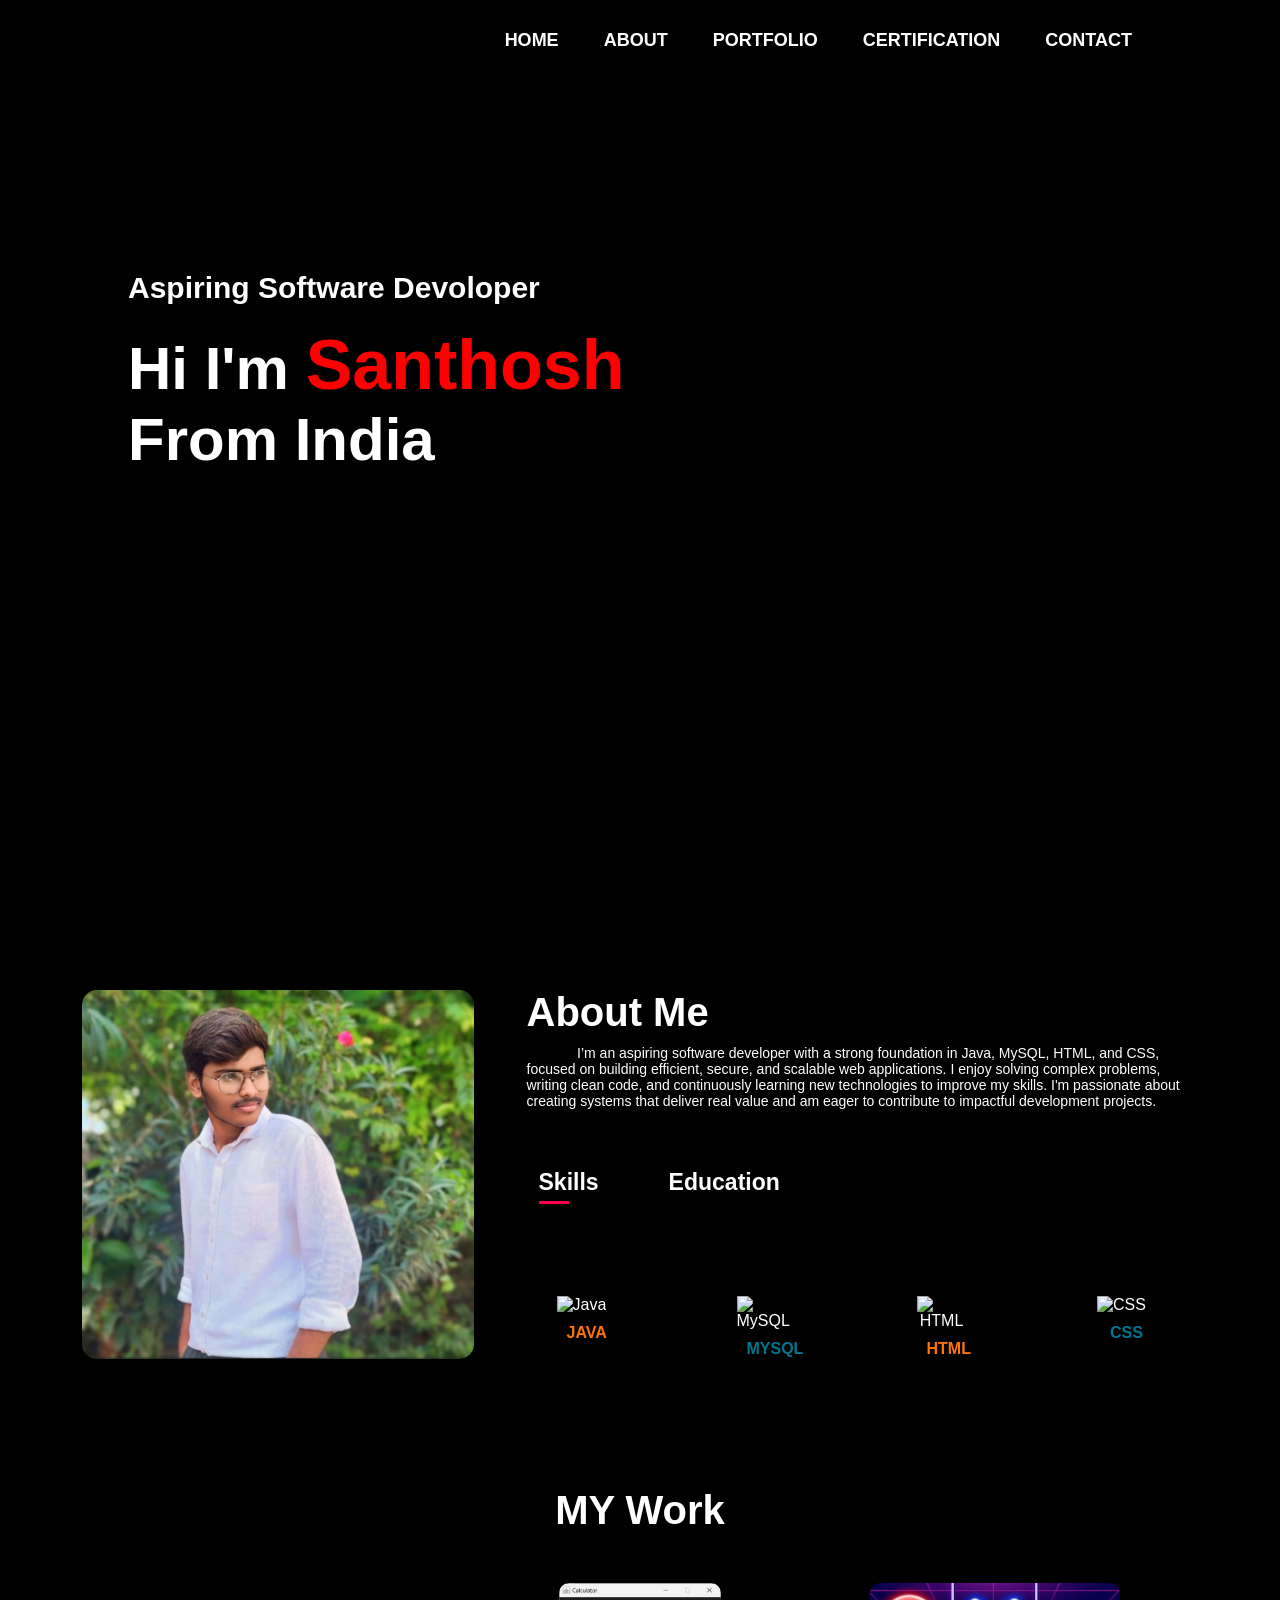
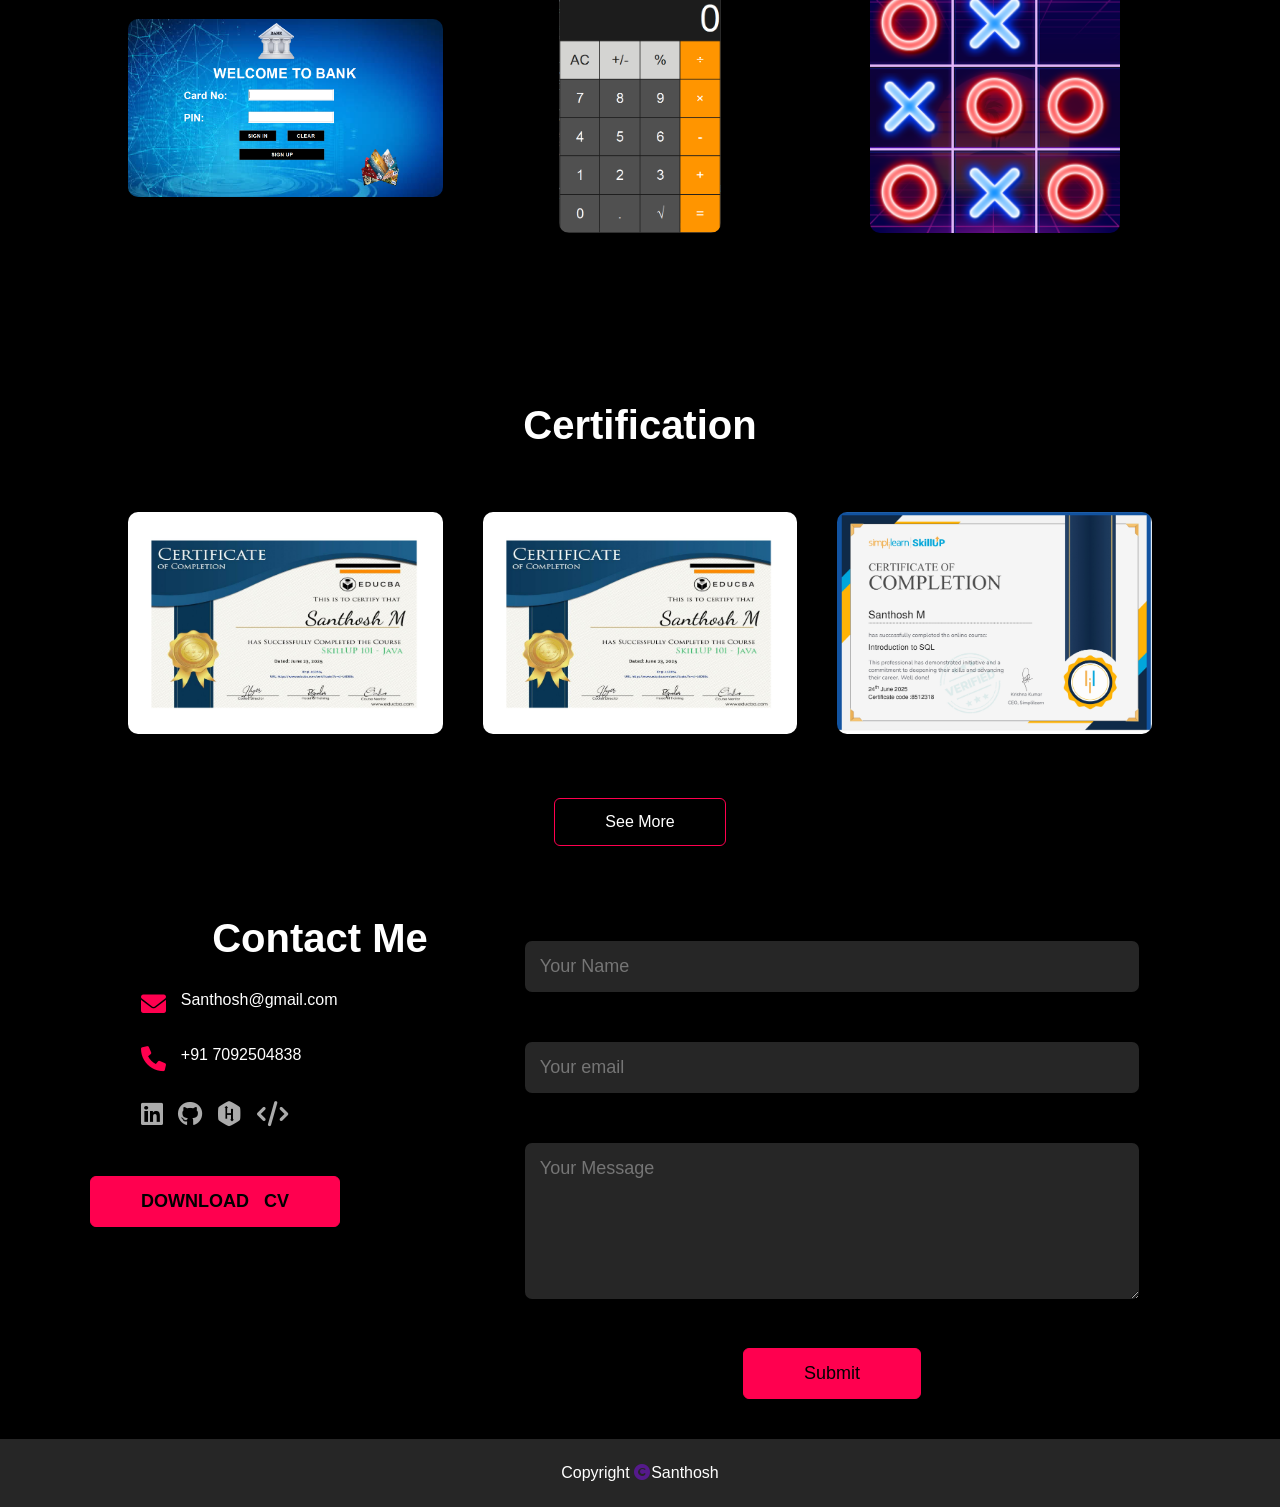
==== index.html @ 84908a9b "Add files via upload" ====
<!DOCTYPE html>
<html lang="en">
<head>
  <meta charset="UTF-8">
   <meta http-equiv="X-UA-Compatible" content="IE=edge">
  <meta name="viewport" content="width=device-width, initial-scale=1.0">
  <title>Portfolio</title>
  <link rel="stylesheet" href="style.css">
  <link rel="stylesheet" href="https://cdnjs.cloudflare.com/ajax/libs/font-awesome/6.0.0/css/all.min.css">

</head>
<body>
  <div id ="header">
  <div class = "container">
    <nav>
      <img src="" class="logo">
      <ul id="sidemenu">
          <li><a href="#header">HOME </a></li>
          <li><a href="#about">ABOUT </a></li>
          <li><a href="#portfolio">PORTFOLIO </a></li>
          <li><a href="#cer">CERTIFICATION </a></li>
          <li><a href="#contact">CONTACT </a></li>
          <i class="fa-solid fa-circle-xmark" onclick="closemenu()"></i>

      </ul>
      <i class="fa-solid fa-bars" onclick="openmenu()"></i>
    </nav>
  
  <div class ="text">
    <p> Aspiring Software Devoloper</p>
    <h1>Hi I'm <span>Santhosh</span> <br>From India</h1>
  </div>
  
   
  </div>

  </div>
  <div id = "about">
    <div class="row">
      <div class="about-col-1" >
        <img src="profile.jpg">
         </div>
        <div class="about-col-2">
           <h1 class="sub-title">About Me</h1>
           <p id="me">  &nbsp;&nbsp;&nbsp;&nbsp;&nbsp;&nbsp;&nbsp;&nbsp;&nbsp;&nbsp;&nbsp;&nbsp;  I’m an aspiring software developer with a strong foundation in Java, MySQL,
             HTML, and CSS, focused on building efficient, secure, and scalable web applications. I enjoy solving complex problems, writing clean code, and continuously learning
              new technologies to improve my skills. I'm passionate about creating systems that deliver real value and am eager to contribute to impactful development projects.          
             </p>
              <div class="tab-titles"> 
                <p class="tab-links active-link"onclick="opentab('skills')">Skills</p>
               
                <p class="tab-links"onclick="opentab('education')">Education</p>
               
              </div>
              <div class="tab-content active-tab" id="skills">
          <div class="tech-container">
    <div class="tech-box">
      <img src="https://cdn.jsdelivr.net/gh/devicons/devicon/icons/java/java-original.svg" alt="Java">
      <span id="clr1">JAVA</span>
    </div>
    <div class="tech-box">
      <img src="https://cdn.jsdelivr.net/gh/devicons/devicon/icons/mysql/mysql-original.svg" alt="MySQL">
      <span id="clrmy">MYSQL</span>
    </div>
    <div class="tech-box">
      <img src="https://cdn.jsdelivr.net/gh/devicons/devicon/icons/html5/html5-original.svg" alt="HTML">
      <span id="clr1">HTML</span>
    </div>
    <div class="tech-box">
      <img src="https://cdn.jsdelivr.net/gh/devicons/devicon/icons/css3/css3-original.svg" alt="CSS">
      <span id="clrmy">CSS</span>
    </div>
          </div>
              </div>
              <div class="tab-content" id="education">
                <p id="clr">BACHELOR OF SCIENCE IN COMPUTER SCIENCE</p>
                <p>KSG COLLEGE OF ARTS AND SCIENCE ,BHARATHIAR UNIVERSITY</p>
                <p>2022-2025</p>
                <p>CGPA - 8.2 </p>

                <p id="clr">HIGHER SECONDARY</p>
                <p>WISDOM MATRIC HIGER SECONDARY SCHOOL</p>
                <p>2020-2022</p>
               

              </div>
         </div>
     
    </div>
  </div>
      <div id="portfolio">
        <div class="container">
          <h1 class="sub-title">MY Work</h1>
           <div class="work-list">
            <div class="work">
              <img src="bank1.png">
              <div class="layer">
                <h3 id="bold">Bank Management System</h3>
                <p id="me">A bank management system ensures secure user authentication, efficient 
                  transaction handling, and robust database management. It streamlines banking
                   operations while enhancing user experience and data protection.</p>
                  <a href="https://github.com/SanthoshBSc/Banking-Management-System.git"><i class="fa-solid fa-code"></i></a>
            
              </div>
            </div>
            <div class="work" id="calc">
              <img src="calcu.png">
              <div class="layer">
                <p id="bold">Calculator Project</p>
                <p id="me">A calculator project allows users to perform basic arithmetic operations efficiently, 
                  providing a simple yet essential tool for quick computations. Implementing structured logic
                   and modular design ensures accuracy and an intuitive user experience.</p>
                  <a href="https://github.com/SanthoshBSc/Calculator/blob/24cf84648ebcfe4186fbf2a8cff91c4c0ee6f7d0/Calculator.java"><i class="fa-solid fa-code"></i></a>
            
              </div>
            </div>
            <div class="work">
              <img src="tic tac.png">
              <div class="layer">
                <p id="bold">TIC TAC TOE</p>
                <p id="me">Tic Tac Toe (Java Swing) A simple two-player game with a clean GUI, win/draw detection, and responsive design. Built using Java Swing, it demonstrates basic event handling and game logic.</p>
                  <a href="https://github.com/SanthoshBSc/TIC-TAC-TOE/blob/77765eb615c0418b73da820a7374ab0ce435f60d/Tick.java"><i class="fa-solid fa-code"></i></a>
            
              </div>
            </div>

           </div>
           
        </div>
     <div id="cer">
  <div class="container">
    <h1 class="sub-title " id="can"><strong>Certification</strong></h1>
    <div class="cwork-list">
      <div class="work">
        <img src="cre java.jpg">
        <div class="layer">
         
          <p id="font">Java Advance</p>
          <a href="#"><i class="fa-solid fa-code"></i></a>
        </div>
      </div>

      <div class="work">
        <img src="cre java.jpg">
        <div class="layer">
        
          <p id="font">Java Basics</p>
          <a href="#"><i class="fa-solid fa-code"></i></a>
        </div>
      </div>

      <div class="work">
        <img src="cre sql.jpg">
        <div class="layer">
   
          <p id="font">MySQL Basic</p>
          <a href="#"><i class="fa-solid fa-code"></i></a>
        </div>
      </div>
    </div>

    <a href="#" class="btn">See More</a>
  </div>
</div>

  <div id="contact">
  <div class="container">
    <div class="row">
      <div class="contact-left">
        <h1 class="sub-title">Contact Me</h1>
        <p><i class="fa-solid fa-envelope"></i>Santhosh@gmail.com</p>
        
        <p class="phone"><i class="fa-solid fa-phone"></i>+91 7092504838</p>
    
        <div class="social-icons">
          <a href="http://www.linkedin.com/in/santhosh261024"><i class="fa-brands fa-linkedin"></i></a>
          
          <a href="https://github.com/SanthoshBSc"><i class="fa-brands fa-github"></i></a>
          <a href="https://www.hackerrank.com/profile/santhosh04idm"><i class="fa-brands fa-hackerrank"></i></a>
          <a href="https://leetcode.com/u/Santhosh_Murugesan/"> <i class="fa fa-code"></i></a>
        </div>
        <a href="summa.pdf" download class="btn btn2" id="cv">DOWNLOAD  &nbsp; CV</a>
      </div>
      <div class="contact-right">
        <form name="submit-to-google-sheet">
          <input type="text" name="Name" placeholder="Your Name" required>
          <input type="email" name="Email" placeholder="Your email" required>
          <textarea name="Message" rows="6" placeholder="Your Message"></textarea>
          <button type="submit" class="btn btn2">Submit</button>
        </form>
        <span id="msg"></span>
      </div>
    </div>
  </div>
  <div class="copyright">
    <p>Copyright <a href=""><i class="fa-solid fa-copyright"></i></a>Santhosh</p>
  </div>
</div>

<script>
  var  link = document.getElementsByClassName("tab-links");
  var  link = document.getElementsByClassName("tab-content");
function opentab(tabname){
  for(tablink of document.getElementsByClassName("tab-links")){
    tablink.classList.remove("active-link");
  }
  for(tabcontent of document.getElementsByClassName("tab-content")){
    tabcontent.classList.remove("active-tab");
  }
  event.currentTarget.classList.add("active-link");
  document.getElementById(tabname).classList.add("active-tab");
}



</script>
<script>
    var sidemenu=document.getElementById("sidemenu");
       function openmenu(){
        sidemenu.style.right="0";
       }
       function closemenu(){
        sidemenu.style.right="-200px";
       }
</script>
<script>
  const scriptURL = 'https://script.google.com/macros/s/AKfycbzmolzq1rmRuzmah_ASzI4NoVQ3ss7BE_T0YlH5QV8UuCfJOfVp3TQiWNOHGNhlWoqj/exec'
  const form = document.forms['submit-to-google-sheet']
  const msg = document.getElementById("msg")
  form.addEventListener('submit', e => {
    e.preventDefault()
    fetch(scriptURL, { method: 'POST', body: new FormData(form)})
      .then(response => {msg.innerHTML="Your Message Has been Sumbited"
        setTimeout(function(){
          msg.innerHTML=""
        },5000)
        form.reset()
      })
      .catch(error => console.error('Error!', error.message))
  })
</script>
</body>
</html>
---- style.css ----
* {
  margin: 0;
  padding: 0;
   font-family: 'Poppins', sans-serif;
  box-sizing: border-box;
}
html{
  scroll-behavior:smooth  ;
}

body {
  background:#000000;
  color: #ffffff;
 
}
#header{
  margin-top: 10px;
  width: 100%;
  height: 100vh;
  background-image: url("");
  font-weight: 700;
  font-size: large;
  background-size: cover;
  background-position: center;
}
.container{
  padding: 10px 10%;
  text-align: center;
}

nav{
  display: flex;
  align-items: center;
  justify-content: space-between;
  flex-wrap: wrap;
}
.logo{
  width: 140px;

}
 
nav ul li{
  display: inline-block;
  list-style: none;
  margin: 10px 20px;
}
nav ul li a{
  color: rgb(255, 255, 255);
  text-decoration: none;
  font-size: 18px;
  position: relative;
}

nav ul li a::after{
  content: '';
  width: 0;
  height: 3px;
  background-color: rgb(192, 73, 73);
  position: absolute;
  left: 0;
  bottom: -6px;
  transition: 0.5s;
}
nav ul li a:hover::after{
          width: 100%;
}
.text{
  margin-top: 210px;
 
  font-size: 30px;
  text-align: left;
 
  
}
.text h1{
  
  font-size: 60px;
  margin-top: 20px;
}
.text h1 span{
  color: red;
  font-size: 70px;
}

#about{
  padding: 80px;
  color: #ffffff;
}
.row{
  display: flex;
  justify-content: space-around;
  flex-wrap: wrap;
 
}
.about-col-1{
  flex-basis: 35%;
}
.about-col-1 img{
  width: 100%;
  border-radius: 15px;
}
.about-col-2{
  flex-basis: 60%;
  margin-left: 50px;
}
.sub-title{
  font-size: 40px;
  font-weight: 600;
  color: #ffffff;
}
.tab-titles{
  display: flex;
  margin:60px 12px;
}
.tab-links{
  margin-right: 70px;
  font-size: 23px;
  font-weight: 600;
  cursor: pointer;
  position: relative;
}
.tab-links::after{
  content: '';
  width: 0;
  height: 3px;
  background-color: #ff004f;
  position: absolute;
  left: 0;
  bottom: -8px;
  transition: 0.5s;
}

.tab-links.active-link::after{
  width: 50%;
}
 
.tab-content{
  display: none;
}
.tab-content.active-tab{
  display: block;
}
#education{
  font-size: 17px;
  
 
}
#education p{
  margin-top: 20px;
}
#me{
  margin-top: 10px;
  font-size: 14px;
}

#clr{
  color: #ff004f;
  font-size: 18px;
  font-weight: 600;
  
}
#clr1{
  color: #ff7403;
}
#clrmy{
  color: #00758f;
}
#bold{
  font-size: 22px;
  font-weight: 600;
  margin-bottom: 0px;
}
.tech-container {
      display: grid;
      grid-template-columns: repeat(4, 120px);
      gap: 60px;
      text-align: center;
    }
    .tech-box {
      color: #fff;
      padding: 40px;
      border-radius: 10px;
      transition: transform 0.3s;
    }
    .tech-box:hover {
      transform: scale(1.1);
    }
    .tech-box img {
      width: 60px;
      height: 60px;
      margin-bottom: 10px;
      margin-left: -10px;
    }
    .tech-box span {
      display: block;
      font-weight: bold;
        margin-top: 5px;}
    
#portfolio{
  padding:50px 0px ;
  flex-direction: column;
  align-items: center;
}

.work-list{
  display: grid;
  grid-template-columns: repeat(auto-fit,minmax(250px, 1fr));
  grid-gap:40px;
  margin-top: 50px;
 

}
.cwork-list {
  display: grid;
  grid-template-columns: repeat(auto-fit, minmax(250px, 1fr));
  grid-gap: 40px;
  margin-top: 50px;
  justify-content: center;
}
#cer{
  margin-top: 150px;
}
#can{
  font-size: 30;
  
}
#font {
  font-size: 20px;
  font-weight: 600;
}

.work {
  width: 100%;
  height: 250px; /* fixed height */
  position: relative;
  overflow: hidden;
  border-radius: 10px;
  display: flex;
  align-items: center;
  justify-content: center;
}

.work img {
  max-width: 100%;
  max-height: 100%;
  object-fit: contain;
  border-radius: 10px;
}

.layer{
  width: 100%;
  height: 0;
  background:linear-gradient(rgba(0,0,0,0.6),#ff004f);
  border-radius: 10px;
  position: absolute;
  left: 0;
  bottom: 0;
  overflow: hidden;
  display: flex;
  align-items: center;
  justify-content: center;
  flex-direction: column;
  padding: 0 40px;
  text-align: center;
  font-size:14px ;
  transition:height 0.5s;

}
.layer h3{
  font-weight: 500;
  margin-bottom:20px ;
}
.layer a{
  margin-top: 20px;
  color:#ff004f;
  text-decoration:none ;
  font-size: 18px;
  line-height: 60px;
  background: #ffffff;
  width: 60px;
  height: 60px;
  border-radius: 50%;
  text-align: center;
}
.work:hover img{
  transform:scale(1.1);
}
.work:hover .layer{
  height: 100%;
}
.btn{
  display: block;
  margin:50px auto ;
  width: fit-content;
  border: 1px solid #ff004f;
  padding: 14px 50px;
  border-radius: 6px;
  text-decoration: none;
  color: #ffffff;
  transition: background 0.5s;

}
.btn:hover{
  background-color: #ff004f;
}



.contact-left{
  flex-basis: 35%;
}
.contact-right{
  flex-basis: 60%;
}
.contact-left p{
   margin-top: 30px;
   display: flex;
}
#contact .contact-left p i{
  color: #ff004f;
  margin-right: 15px;
  font-size: 25px;
}
.social-icons {
  margin-top: 30px;
  display: flex;
  flex-direction: row;
  align-items: flex-start; /* Align like email/phone */
  gap: 15px; /* spacing between icons */
}

.social-icons a {
  text-decoration: none;
  font-size: 25px;
  color: #ababab;
  display: flex; /* So icons align cleanly */
  align-items: center;
  transition: transform 0.5s;
}
.social-icons a:hover{
  color:#ff004f ;
  transform: translateY(-5px);
}
.btn.btn2{
  display: inline-block;
  background: #ff004f !important;
  color: #000000;
}

#cv {

 margin-left: -210px;
font-size: 18px;
 font-weight: 600;
 
}
.contact-right form{
  width: 100%;
}
form input, form textarea{
   width: 100%;
   border: 0;
   outline: none;
   background: #262626; 
   padding: 15px;
   margin: 25px 0;
   color: #ffffff ;
   font-size: 18px;
   border-radius: 7px;
}
form .btn2{
  padding: 14px 60px;
  font-size: 18px;
  margin-top: 20px;
  cursor: pointer;
}
.copyright{
  width: 100%;
  text-align: center;
  padding: 25px 0;
  background: #262626;
  font-weight: 300;
  margin-top: 20px;

}

nav .fa-solid {
  display: none;
}
@media only screen and (max-width: 600px) {
  #header {
    background-image: url("image.jpg");
  }

  nav .fa-bars {
    display: block;
    font-size: 25px;
    color: #fff;
    cursor: pointer;
  }

  nav ul {
    background: #ff004f;
    position: fixed;
    top: 0;
    left: -200px; /* Slide from left */
    width: 200px;
    height: 100vh;
    padding-top: 50px;
    z-index: 10;
    transition: left 0.5s ease;
    flex-direction: column;
  }

  nav ul li {
    display: block;
    margin: 20px;
  }

  nav ul .fa-circle-xmark {
    position: absolute;
    top: 25px;
    right: 25px;
    font-size: 24px;
    color: white;
    cursor: pointer;
  }

  .text {
    margin-top: 60vh;
    font-size: 16px;
    text-align: center;
  }

  .text h1 {
    font-size: 30px;
    text-align: center;
  }

  .sub-title {
    font-size: 30px;
    text-align: center;
  }

  .about-col-1,
  .about-col-2,
  .contact-left,
  .contact-right {
    flex-basis: 100%;
    text-align: center;
  }

  .about-col-1 {
    margin-bottom: 20px;
  }

  .about-col-2 {
    font-size: 14px;
  }

  .tab-links {
    font-size: 16px;
    margin: 0 10px;
  }

  .layer {
    height: 100% !important;
    font-size: 12px !important;
    padding: 15px !important;
  }

  .copyright {
    font-size: 14px;
  }

  #cv {
    margin-left: 0;
    text-align: center;
    display: block;
    margin: 20px auto;
  }

  .social-icons {
    justify-content: center;
    flex-wrap: wrap;
    gap: 10px;
  }
}

#msg{
  color: #61b752;
  margin-top: -40px;
  display: block;
}
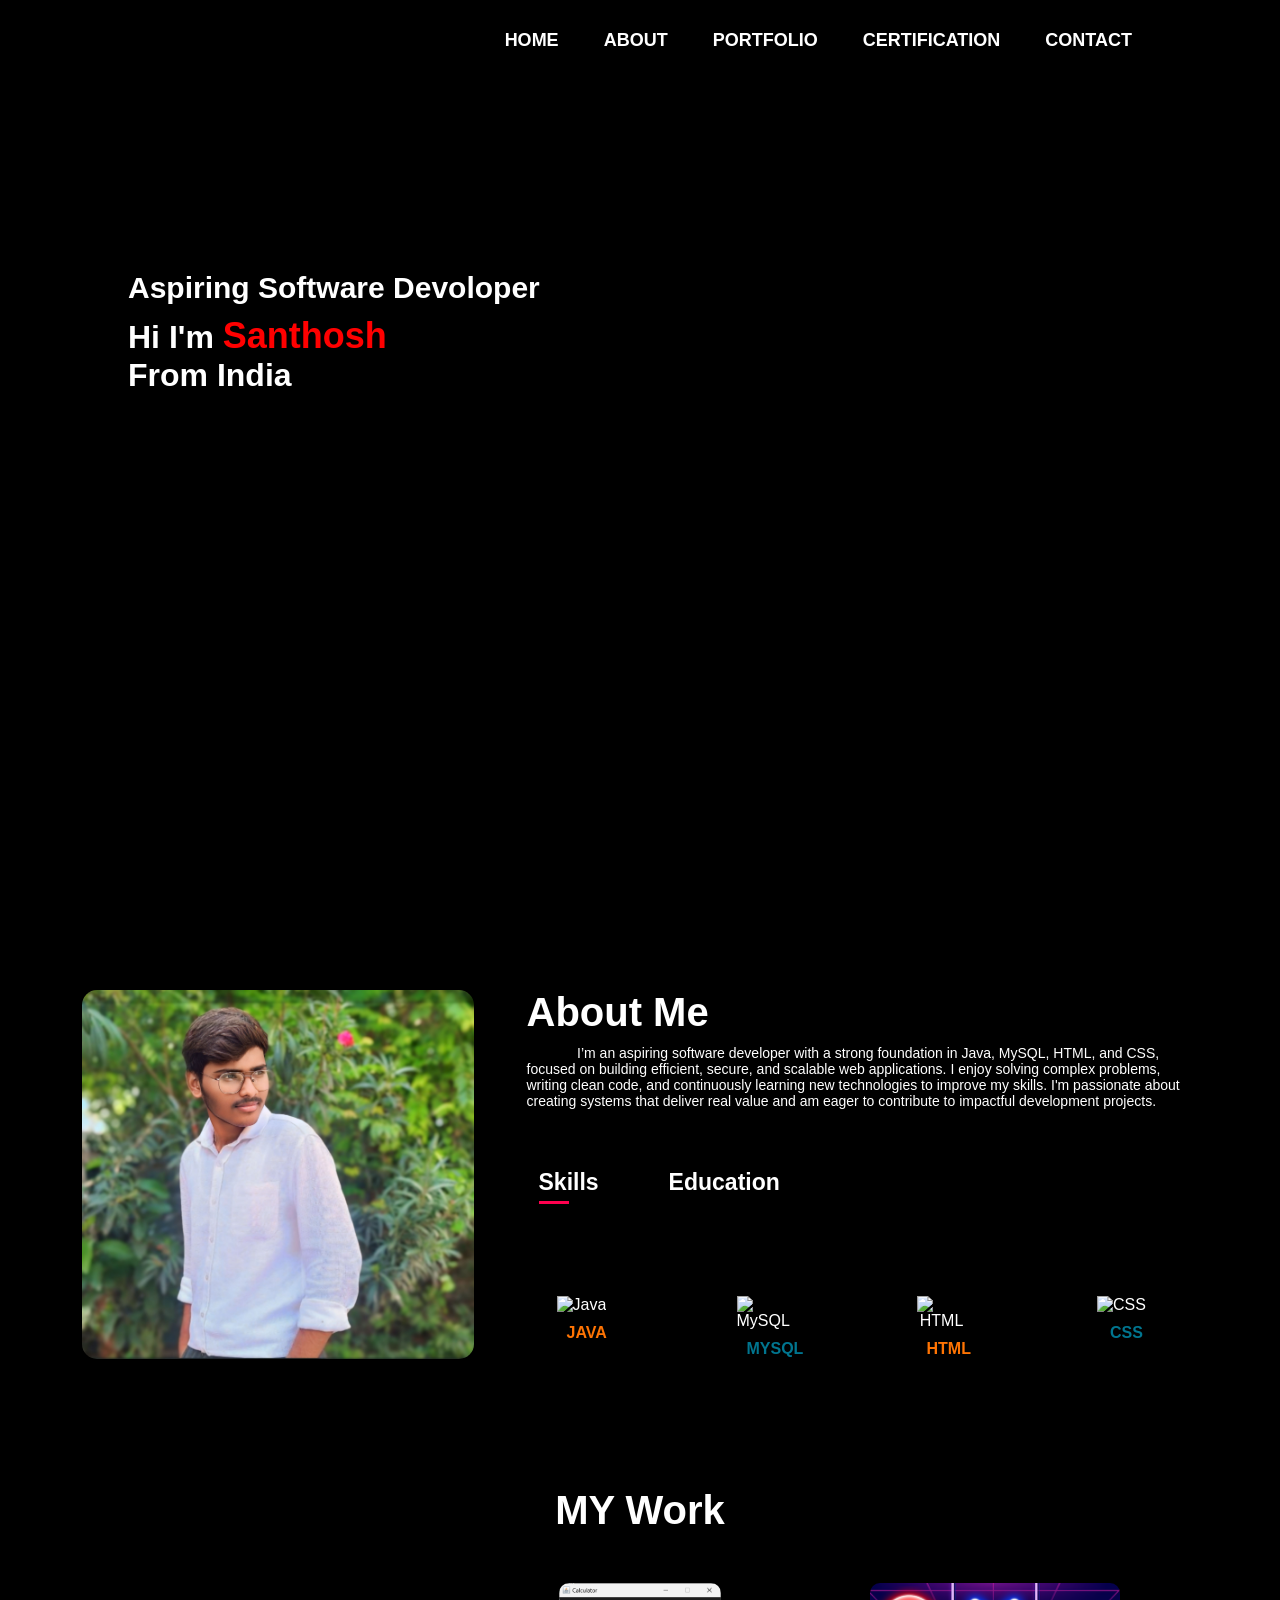
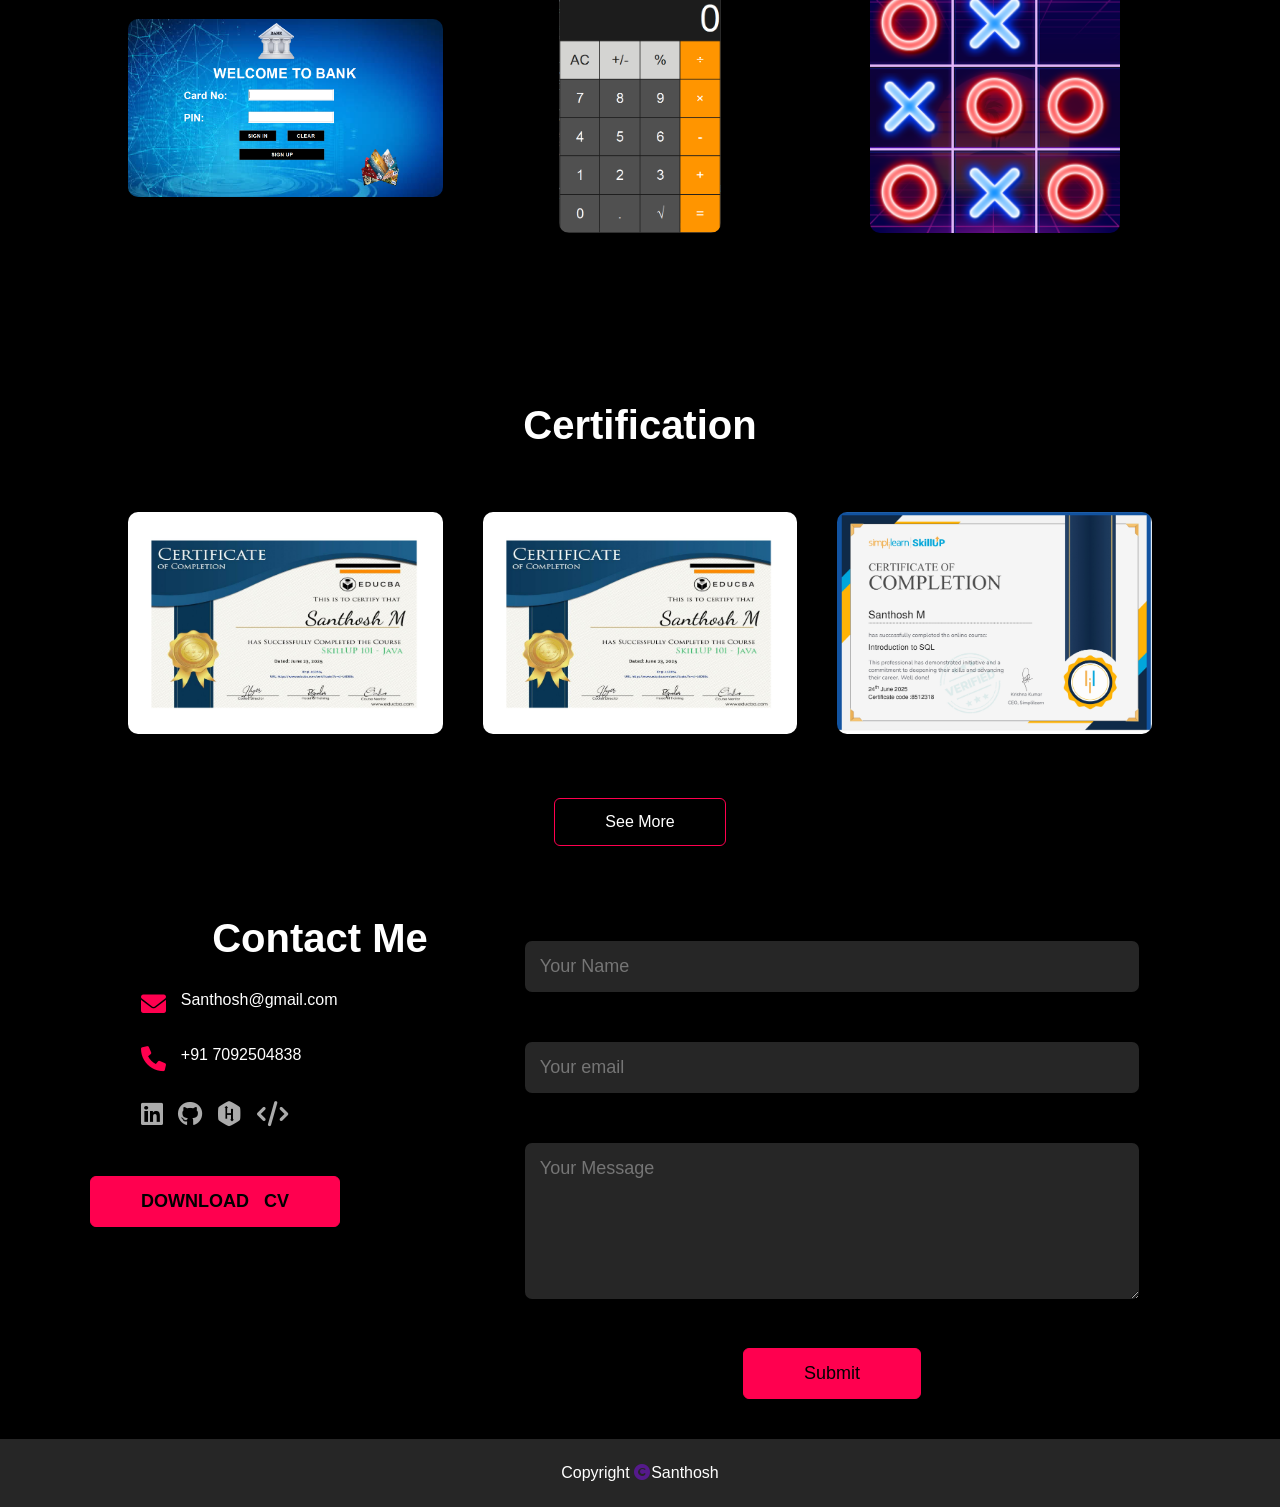
==== commit 6037c663: "Add files via upload" ====
--- a/index.html
+++ b/index.html
@@ -167,7 +167,7 @@
   <div class="container">
     <div class="row">
       <div class="contact-left">
-        <h1 class="sub-title">Contact Me</h1>
+        <h1 class="sub-title" id="contactme">Contact Me</h1>
         <p><i class="fa-solid fa-envelope"></i>Santhosh@gmail.com</p>
         
         <p class="phone"><i class="fa-solid fa-phone"></i>+91 7092504838</p>
@@ -239,5 +239,13 @@
       .catch(error => console.error('Error!', error.message))
   })
 </script>
+<script>
+  document.querySelectorAll('.work').forEach(item => {
+    item.addEventListener('click', function () {
+      this.classList.add('clicked');
+
+    });
+  });
+</script>
 </body>
 </html>
--- a/style.css
+++ b/style.css
@@ -72,16 +72,19 @@
  
   
 }
-.text h1{
-  
-  font-size: 60px;
-  margin-top: 20px;
-}
-.text h1 span{
+
+.text p{
+  font-size: 24x;
+}
+.text h1 {
+  font-size: 32px;
+  margin-top: 10px;
+}
+
+.text h1 span {
+  font-size: 36px;
   color: red;
-  font-size: 70px;
-}
-
+}
 #about{
   padding: 80px;
   color: #ffffff;
@@ -282,11 +285,16 @@
   border-radius: 50%;
   text-align: center;
 }
-.work:hover img{
-  transform:scale(1.1);
-}
-.work:hover .layer{
+
+.work:hover .layer {
   height: 100%;
+}
+.work.clicked .layer {
+  height: 100%;
+}
+
+.work.clicked img {
+  transform: scale(1.1);
 }
 .btn{
   display: block;
@@ -387,9 +395,291 @@
 nav .fa-solid {
   display: none;
 }
+html, body {
+  margin: 0;
+  padding: 0;
+  overflow-x: hidden;
+  max-width: 100vw;
+  font-family: Arial, sans-serif;
+}
+
+/* General Reset */
+* {
+  box-sizing: border-box;
+}
+
+html, body {
+  margin: 0;
+  padding: 0;
+  overflow-x: hidden;
+  max-width: 100vw;
+  background: #000; /* Black background */
+  color: #fff;
+  font-family: 'Segoe UI', sans-serif;
+}
+
+/* General Reset */
+* {
+  box-sizing: border-box;
+}
+
+html, body {
+  margin: 0;
+  padding: 0;
+  overflow-x: hidden;
+  max-width: 100vw;
+  background: #000;
+  color: #fff;
+  font-family: 'Segoe UI', sans-serif;
+}
+
+* {
+  box-sizing: border-box;
+}
+/*
+@media only screen and (max-width: 600px) {
+  
+  nav .fa-bars {
+    font-size: 28px;
+    color: white;
+    position: fixed;
+    top: 25px;
+    right: 20px; 
+    z-index: 1001;
+    cursor: pointer;
+  }
+
+
+  nav ul {
+    position: fixed;
+    top: 0;
+    left: -100%;
+    width: 100%;
+    height: 100vh;
+    background: #ff004f;
+    display: flex;
+    flex-direction: column;
+    padding-top: 60px;
+    transition: left 0.5s ease-in-out;
+    z-index: 1000;
+  }
+
+  nav ul.active {
+    left: 0;
+  }
+
+  nav ul li {
+    color: white;
+    margin: 20px;
+    font-size: 18px;
+    text-align: center;
+  }
+
+  nav ul .fa-circle-xmark {
+    position: absolute;
+    top: 20px;
+    left: 20px;
+    font-size: 24px;
+    color: white;
+    cursor: pointer;
+  }
+
+  #about {
+    padding: 20px 15px;
+    margin: 0;
+    overflow-x: hidden;
+  }
+
+  .row {
+    flex-direction: column;
+    align-items: center;
+    margin: 0;
+    padding: 0;
+  }
+
+  .about-col-1 {
+    display: none;
+  }
+
+  .about-col-2 {
+    flex-basis: 100%;
+    margin: 0;
+    padding: 0 10px;
+  }
+
+  .about-col-2 p {
+    font-size: 17px;
+    text-align: justify;
+    line-height: 1.6;
+  }
+
+  .sub-title {
+    font-size: 28px;
+    font-weight: bold;
+    text-align: center;
+    margin-bottom: 20px;
+  }
+
+ 
+  .tech-container {
+    display: grid;
+    grid-template-columns: repeat(2, 1fr); 
+    gap: 30px;
+    justify-items: center;
+    padding: 0 10px;
+  }
+
+  .tech-box img {
+    width: 40px;
+    height: 40px;
+    margin-bottom: 10px;
+  }
+
+  .tech-box span {
+    font-size: 14px;
+  }
+
+
+  .work-list,
+  .cwork-list {
+    grid-template-columns: 1fr; 
+    padding: 0 10px;
+    gap: 30px;
+  }
+
+  .work {
+    height: 200px;
+  }
+
+ 
+  #cv {
+    display: block;
+    margin: 25px auto;
+    padding: 10px 20px;
+    background: #ff004f;
+    color: #fff;
+    border: none;
+    border-radius: 10px;
+    font-size: 16px;
+    cursor: pointer;
+    text-align: center;
+  }
+
+ 
+  .contact-left,
+  .contact-right {
+    flex-basis: 100%;
+    text-align: center;
+  }
+
+  .contact-section form {
+    display: flex;
+    flex-direction: column;
+    gap: 12px;
+    width: 90%;
+    max-width: 400px;
+    margin: auto;
+  }
+
+  .contact-section input,
+  .contact-section textarea {
+    padding: 14px;
+    font-size: 16px;
+    width: 100%;
+    border: 1px solid #888;
+    border-radius: 8px;
+    background: #1a1a1a;
+    color: #fff;
+  }
+
+  .contact-section button {
+    background: #ff004f;
+    color: #fff;
+    border: none;
+    padding: 12px;
+    font-size: 16px;
+    border-radius: 8px;
+    cursor: pointer;
+  }
+
+  
+  body,
+  html {
+    overflow-x: hidden !important;
+  }
+
+
+
+
+nav .fa-bars {
+  display: block !important;  
+  font-size: 28px;
+  color: white;
+  position: fixed;
+  top: 20px;
+  right: 20px;
+  z-index: 1001;
+  cursor: pointer;
+}
+
+.layer {
+  width: 100%;
+  height: 0;
+  background: linear-gradient(rgba(0, 0, 0, 0.6), #ff004f);
+  border-radius: 10px;
+  position: absolute;
+  left: 0;
+  bottom: 0;
+  overflow: hidden;
+  display: flex;
+  align-items: center;
+  justify-content: center;
+  flex-direction: column;
+  padding: 20px 10px;
+  text-align: center;
+  font-size: 14px;
+  transition: height 0.5s ease;
+}
+
+.layer h3 {
+  font-weight: 500;
+  margin-bottom: 20px;
+  font-size: 18px;
+  color: #fff;
+}
+
+.layer a {
+  opacity: 0;
+  pointer-events: none;
+  transform: scale(0.5);
+  transition: all 0.4s ease;
+}
+
+.layer.active a {
+  opacity: 1;
+  pointer-events: auto;
+  transform: scale(1);
+}
+
+
+
+.work {
+  width: 100%;
+  height: 230px;
+  position: relative;
+  overflow: hidden;
+  border-radius: 10px;
+  display: flex;
+  align-items: center;
+  justify-content: center;
+}
+*/
+
+
+
 @media only screen and (max-width: 600px) {
   #header {
-    background-image: url("image.jpg");
+    background-image: url("");
   }
 
   nav .fa-bars {
@@ -398,12 +688,15 @@
     color: #fff;
     cursor: pointer;
   }
+  .about-col-1{
+    display: none;
+  }
 
   nav ul {
     background: #ff004f;
     position: fixed;
     top: 0;
-    left: -200px; /* Slide from left */
+    left: -200px; 
     width: 200px;
     height: 100vh;
     padding-top: 50px;
@@ -427,47 +720,107 @@
   }
 
   .text {
-    margin-top: 60vh;
-    font-size: 16px;
-    text-align: center;
-  }
+  margin-top: 400px;
+  font-size: 18px;
+  text-align: center;
+  position: absolute;
+  top: 6%;
+  left: 50%;
+  transform: translate(-50%, -50%);
+  width: 90%;
+}
+
 
   .text h1 {
     font-size: 30px;
     text-align: center;
   }
+   
+  #about {
+    padding: 20px 15px;
+    margin: 0;
+    overflow-x: hidden;
+  }
+
+  .row {
+    flex-direction: column;
+    align-items: center;
+    margin: 0;
+    padding: 0;
+  }
+
+  .about-col-1 {
+    display: none;
+  }
+
+  /* Fix About Me text overflow */
+.about-col-2 {
+  flex-basis: 100%;
+  margin: 0;
+  padding: 0 15px;
+  word-wrap: break-word;
+  overflow-wrap: break-word;
+  text-align: justify;
+}
+
+.about-col-2 p {
+  font-size: 16px;
+  line-height: 1.5;
+}
+
+/* Fix Skills section layout */
+.tech-container {
+  display: grid;
+  grid-template-columns: repeat(2, 1fr); /* 2 per row */
+  gap: 25px;
+  padding: 0 10px;
+  justify-items: center;
+}
+
+.tech-box {
+  width: 100%;
+  padding: 20px;
+  box-sizing: border-box;
+}
+
+.tech-box img {
+  width: 40px;
+  height: 40px;
+  margin-bottom: 10px;
+}
+
+.tech-box span {
+  font-size: 14px;
+  display: block;
+  text-align: center;
+}
+
 
   .sub-title {
     font-size: 30px;
     text-align: center;
   }
 
-  .about-col-1,
-  .about-col-2,
-  .contact-left,
-  .contact-right {
-    flex-basis: 100%;
-    text-align: center;
-  }
-
-  .about-col-1 {
-    margin-bottom: 20px;
-  }
-
-  .about-col-2 {
-    font-size: 14px;
-  }
+ 
 
   .tab-links {
     font-size: 16px;
     margin: 0 10px;
   }
 
-  .layer {
-    height: 100% !important;
-    font-size: 12px !important;
-    padding: 15px !important;
-  }
+.layer a {
+  opacity: 0;
+  pointer-events: none;
+  transform: scale(0.5);
+  transition: all 0.4s ease;
+}
+
+.work.clicked .layer a {
+  opacity: 1;
+  pointer-events: auto;
+  transform: scale(1);
+}
+
 
   .copyright {
     font-size: 14px;
@@ -492,5 +845,3 @@
   margin-top: -40px;
   display: block;
 }
-
-
